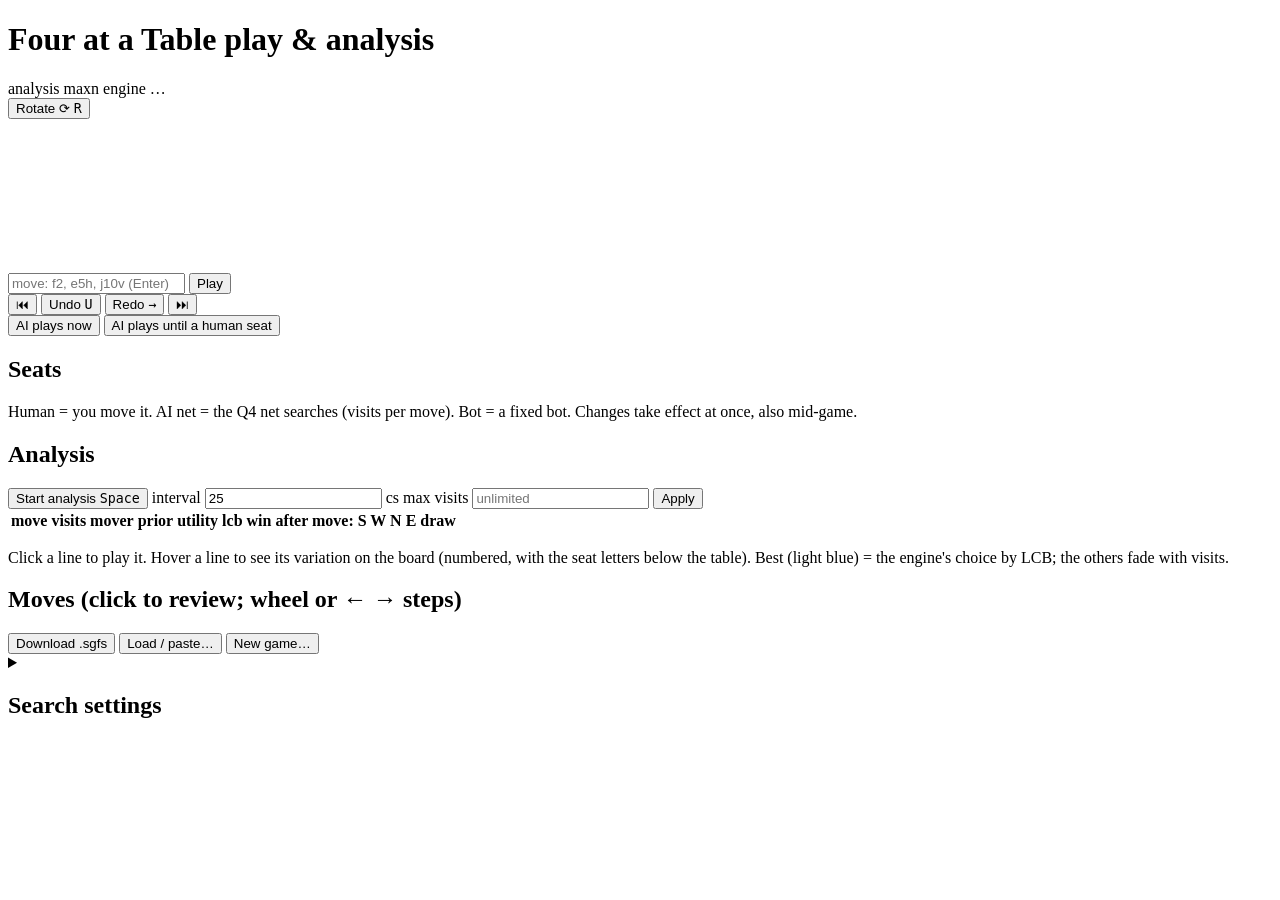
==== python/q4_play_gui/index.html @ 6f9bbe6e "feat(q4play): browser page for the Q4 play GUI (index.html, js, css) Four-seat board in SVG (rotatio" ====
<!doctype html>
<html lang="en">
<head>
<meta charset="utf-8">
<meta name="viewport" content="width=device-width, initial-scale=1">
<title>Q4 play and analysis</title>
<link rel="stylesheet" href="/style.css">
</head>
<body>
<header class="top">
  <h1>Four at a Table <span class="sub">play &amp; analysis</span></h1>
  <div class="badges">
    <span id="mode" class="badge">analysis</span>
    <span id="opp" class="badge">maxn</span>
    <span id="engine" class="badge">engine …</span>
  </div>
</header>
<div id="banner" class="banner" hidden>
  <span id="bannerText"></span>
  <button id="restartBtn" type="button">Restart engine</button>
</div>
<div id="toast" class="toast" role="status" hidden></div>

<main class="layout">
  <section class="boardcol">
    <div class="boardbar">
      <div class="seatview" id="seatView" aria-label="Seat at the bottom"></div>
      <button id="rotateBtn" type="button" title="Rotate the board (R)">Rotate ⟳ <kbd>R</kbd></button>
      <span id="toMoveText" class="tomove"></span>
    </div>
    <div class="boardwrap">
      <svg id="board" xmlns="http://www.w3.org/2000/svg" role="img" aria-label="Quoridor board"></svg>
    </div>
    <div class="rootbar" id="rootBar" title="Win probabilities at the root of the analysis"></div>
    <div class="rootlegend" id="rootLegend"></div>
    <div class="entry">
      <input id="moveBox" type="text" autocomplete="off" spellcheck="false" placeholder="move: f2, e5h, j10v (Enter)">
      <button id="moveBtn" type="button">Play</button>
      <span id="moveMsg" class="msg"></span>
    </div>
    <div class="nav">
      <button id="homeBtn" type="button" title="Start (Home)">⏮</button>
      <button id="undoBtn" type="button" title="Undo (U, Backspace, ←)">Undo <kbd>U</kbd></button>
      <button id="redoBtn" type="button" title="Redo (→)">Redo <kbd>→</kbd></button>
      <button id="endBtn" type="button" title="Latest (End)">⏭</button>
      <span id="plyText" class="plytext"></span>
    </div>
    <div class="aibar">
      <button id="aiNowBtn" type="button">AI plays now</button>
      <button id="aiAllBtn" type="button">AI plays until a human seat</button>
      <button id="aiStopBtn" type="button" hidden>Stop</button>
    </div>
  </section>

  <section class="sidecol">
    <div class="panel">
      <h2>Seats</h2>
      <div id="seats" class="seats"></div>
      <p class="hint">Human = you move it. AI net = the Q4 net searches (visits per move). Bot = a fixed bot.
        Changes take effect at once, also mid-game.</p>
    </div>

    <div class="panel">
      <h2>Analysis <span id="anaState" class="sub"></span></h2>
      <div class="row">
        <button id="anaBtn" type="button">Start analysis <kbd>Space</kbd></button>
        <label>interval <input id="anaCs" type="number" min="1" value="25" class="small"> cs</label>
        <label>max visits <input id="anaCap" type="number" min="1" placeholder="unlimited" class="small"></label>
        <button id="anaCapBtn" type="button">Apply</button>
      </div>
      <div id="rootInfo" class="rootinfo"></div>
      <div id="rawInfo" class="rawinfo"></div>
      <div class="tablewrap">
        <table id="cands" class="cands">
          <thead><tr>
            <th data-key="lcb">move</th><th data-key="visits">visits</th><th data-key="win">mover</th>
            <th data-key="prior">prior</th><th data-key="utility">utility</th><th data-key="lcb">lcb</th>
            <th>win after move: S W N E draw</th>
          </tr></thead>
          <tbody></tbody>
        </table>
      </div>
      <p class="hint">Click a line to play it. Hover a line to see its variation on the board (numbered, with the seat letters
        below the table). Best (light blue) = the engine's choice by LCB; the others fade with visits.</p>
      <div id="pvText" class="pvtext"></div>
    </div>

    <div class="panel">
      <h2>Moves <span class="sub">(click to review; wheel or ← → steps)</span></h2>
      <ol id="moves" class="moves" tabindex="0"></ol>
      <div class="row">
        <button id="saveBtn" type="button">Download .sgfs</button>
        <button id="loadBtn" type="button">Load / paste…</button>
        <button id="newBtn" type="button">New game…</button>
      </div>
    </div>

    <details class="panel" id="settingsPanel">
      <summary><h2>Search settings</h2></summary>
      <div class="grid2">
        <label>opponent mode
          <select id="setOpp">
            <option value="maxn">maxn (every seat is an own seat)</option>
            <option value="style">style (others play like a population)</option>
            <option value="expect">expect (others: argmax on the style policy)</option>
          </select></label>
        <label>own seat ("me") for style / expect
          <select id="setMe">
            <option value="">humans (default)</option>
            <option value="0">S</option><option value="1">W</option><option value="2">N</option><option value="3">E</option>
          </select></label>
        <label>visits (default for AI seats) <input id="setVisits" type="number" min="1"></label>
        <label>lead factor (dynamicScoreUtilityFactor) <input id="setLead" type="number" step="0.05" min="0"></label>
        <label>lead smoothing (q4LeadWeightEps) <input id="setEps" type="number" step="0.01" min="0" max="1"></label>
        <label>cpuctExploration <input id="setCpuct" type="number" step="0.05" min="0"></label>
        <label>rootPolicyTemperature <input id="setRpt" type="number" step="0.05" min="0.01"></label>
      </div>
      <div class="row">
        <button id="setApply" type="button">Apply settings</button>
        <button id="paramsBtn" type="button">Show effective engine values</button>
      </div>
      <pre id="paramsOut" class="params" hidden></pre>
    </details>
  </section>
</main>

<dialog id="dlgLoad">
  <form method="dialog" class="dlg">
    <h2>Load a game or a move list</h2>
    <p class="hint">A Q4 record line (.sgfs, from this GUI or the self-play files) or a move list:
      <code>S f2, W b6, EL N, E j10v</code>. The game is replayed into the engine and checked move by move.</p>
    <input type="file" id="loadFile" accept=".sgfs,.txt">
    <textarea id="loadText" rows="6" spellcheck="false"></textarea>
    <label>stop at ply <input id="loadPly" type="number" min="0" placeholder="the end"></label>
    <div class="row">
      <button id="loadGo" type="button">Load</button>
      <button type="submit" value="cancel">Cancel</button>
    </div>
  </form>
</dialog>

<dialog id="dlgNew">
  <form method="dialog" class="dlg">
    <h2>New game</h2>
    <p class="hint">The seats keep their settings. Rules of the new game:</p>
    <div class="grid2">
      <label>maxPlies <input id="newPlies" type="number" min="1" max="1000" value="400"></label>
      <label>repetitionDrawCount (0 = off) <input id="newRep" type="number" min="0" max="50" value="0"></label>
      <label>initial walls S <input id="newW0" type="number" min="0" max="10" value="7"></label>
      <label>W <input id="newW1" type="number" min="0" max="10" value="7"></label>
      <label>N <input id="newW2" type="number" min="0" max="10" value="7"></label>
      <label>E <input id="newW3" type="number" min="0" max="10" value="7"></label>
    </div>
    <div class="row">
      <button id="newGo" type="button">Start a new game</button>
      <button type="submit" value="cancel">Cancel</button>
    </div>
  </form>
</dialog>

<dialog id="dlgBusy">
  <form method="dialog" class="dlg"><p id="busyText">Working…</p></form>
</dialog>

<script src="/js/core.js"></script>
<script src="/js/board.js"></script>
<script src="/js/app.js"></script>
</body>
</html>
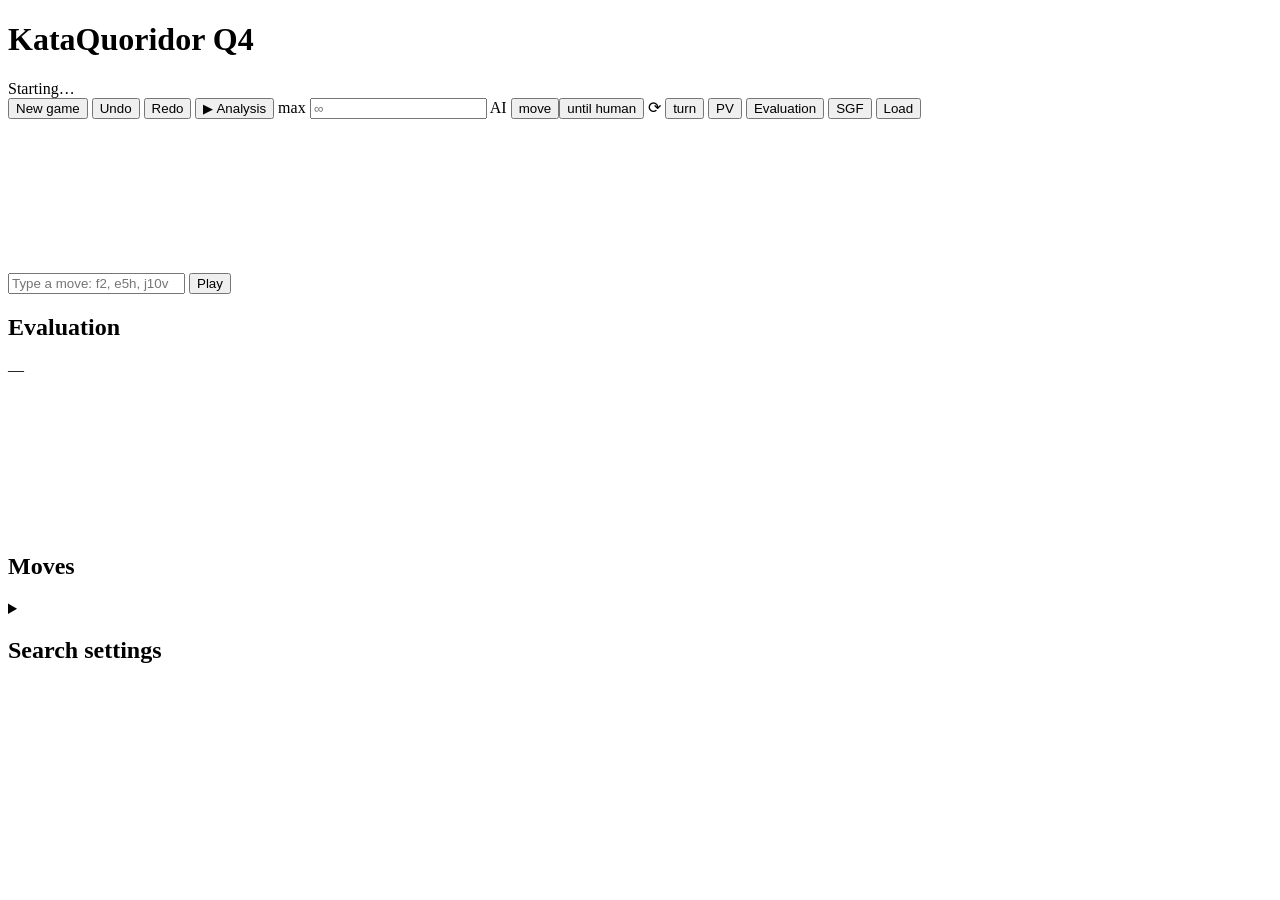
==== commit cc3b1cf7: "feat(q4play): page in the look of the Duel GUI, no coordinates on the board, wheel undoes and redoes" ====
--- a/python/q4_play_gui/index.html
+++ b/python/q4_play_gui/index.html
@@ -3,99 +3,77 @@
 <head>
 <meta charset="utf-8">
 <meta name="viewport" content="width=device-width, initial-scale=1">
-<title>Q4 play and analysis</title>
+<title>KataQuoridor Q4 Play</title>
 <link rel="stylesheet" href="/style.css">
 </head>
 <body>
-<header class="top">
-  <h1>Four at a Table <span class="sub">play &amp; analysis</span></h1>
-  <div class="badges">
-    <span id="mode" class="badge">analysis</span>
-    <span id="opp" class="badge">maxn</span>
-    <span id="engine" class="badge">engine …</span>
+<header>
+  <h1><span class="dot" style="background:var(--s0)"></span><span class="dot" style="background:var(--s1)"></span><span class="dot" style="background:var(--s2)"></span><span class="dot" style="background:var(--s3)"></span> KataQuoridor Q4</h1>
+  <span id="engineInfo" class="engine-info">Starting…</span>
+  <div class="actions">
+    <button id="newBtn" class="primary" title="New game (N)">New game</button>
+    <button id="undoBtn" title="Take back the last event, a move or an elimination (U, Backspace)">Undo</button>
+    <button id="redoBtn" title="Replay the next event (Redo)">Redo</button>
+    <button id="anaBtn" class="toggle" title="Start / pause the engine analysis (Space)">▶ Analysis</button>
+    <label class="maxv" title="Stop the analysis at this many visits; empty = no limit">max
+      <input id="maxVisits" type="number" min="0" placeholder="∞"></label>
+    <span class="ai-seg" title="Let the AI play the seat to move">AI
+      <button id="aiNowBtn" title="The seat to move plays one AI move">move</button><button id="aiAllBtn" title="AI seats play until a human seat is to move">until human</button><button id="aiStopBtn" hidden>■</button></span>
+    <span class="ai-seg" title="Turn the board (R) or put a seat at the bottom">⟳
+      <button id="rotateBtn" title="Rotate the board by 90° (R)">turn</button><span id="seatView" class="seat-view"></span></span>
+    <button id="pvBtn" class="toggle on" title="Show a candidate's continuation when the pointer is over it (P)">PV</button>
+    <button id="evalBtn" class="toggle on" title="Show or hide the evaluation (E)">Evaluation</button>
+    <button id="saveBtn" title="Download the game as .sgfs (opens in the Q4 sgfs viewer)">SGF</button>
+    <button id="loadBtn" title="Load a game or paste a move list">Load</button>
   </div>
 </header>
-<div id="banner" class="banner" hidden>
-  <span id="bannerText"></span>
-  <button id="restartBtn" type="button">Restart engine</button>
+
+<div id="banner" hidden>
+  <div class="banner-text"><b id="bannerTitle"></b><pre id="bannerMsg"></pre></div>
+  <button id="restartBtn">Restart engine</button>
 </div>
-<div id="toast" class="toast" role="status" hidden></div>
 
-<main class="layout">
-  <section class="boardcol">
-    <div class="boardbar">
-      <div class="seatview" id="seatView" aria-label="Seat at the bottom"></div>
-      <button id="rotateBtn" type="button" title="Rotate the board (R)">Rotate ⟳ <kbd>R</kbd></button>
-      <span id="toMoveText" class="tomove"></span>
+<main>
+  <section class="panel center">
+    <div id="boardWrap">
+      <svg id="board" xmlns="http://www.w3.org/2000/svg" role="img" aria-label="Quoridor board"></svg>
+      <div id="overlay" hidden>
+        <div class="ov-box">
+          <div class="ov-title" id="ovTitle"></div>
+          <div class="ov-sub" id="ovSub"></div>
+          <div class="ov-btns"><button class="primary" id="ovNew">New game</button><button id="ovReview">Review the board</button></div>
+        </div>
+      </div>
     </div>
-    <div class="boardwrap">
-      <svg id="board" xmlns="http://www.w3.org/2000/svg" role="img" aria-label="Quoridor board"></svg>
-    </div>
-    <div class="rootbar" id="rootBar" title="Win probabilities at the root of the analysis"></div>
-    <div class="rootlegend" id="rootLegend"></div>
-    <div class="entry">
-      <input id="moveBox" type="text" autocomplete="off" spellcheck="false" placeholder="move: f2, e5h, j10v (Enter)">
-      <button id="moveBtn" type="button">Play</button>
-      <span id="moveMsg" class="msg"></span>
-    </div>
-    <div class="nav">
-      <button id="homeBtn" type="button" title="Start (Home)">⏮</button>
-      <button id="undoBtn" type="button" title="Undo (U, Backspace, ←)">Undo <kbd>U</kbd></button>
-      <button id="redoBtn" type="button" title="Redo (→)">Redo <kbd>→</kbd></button>
-      <button id="endBtn" type="button" title="Latest (End)">⏭</button>
-      <span id="plyText" class="plytext"></span>
-    </div>
-    <div class="aibar">
-      <button id="aiNowBtn" type="button">AI plays now</button>
-      <button id="aiAllBtn" type="button">AI plays until a human seat</button>
-      <button id="aiStopBtn" type="button" hidden>Stop</button>
-    </div>
+    <div id="seats" class="seats"></div>
+    <div id="status" class="status"></div>
+    <form id="moveForm" class="move-form" autocomplete="off">
+      <input id="moveInput" placeholder="Type a move: f2, e5h, j10v" spellcheck="false" aria-label="Move in QTP notation">
+      <button type="submit">Play</button>
+    </form>
   </section>
 
-  <section class="sidecol">
-    <div class="panel">
-      <h2>Seats</h2>
-      <div id="seats" class="seats"></div>
-      <p class="hint">Human = you move it. AI net = the Q4 net searches (visits per move). Bot = a fixed bot.
-        Changes take effect at once, also mid-game.</p>
+  <section class="panel side">
+    <div id="evalCard" class="card">
+      <h2>Evaluation <span class="sub" id="evalPly"></span></h2>
+      <div class="ev-bar" id="evBar" title="Win probabilities S W N E draw"></div>
+      <div class="ev-nums" id="evNums"></div>
+      <div class="ev-lead" id="evLead">—</div>
+      <div class="ev-src" id="evSrc"></div>
+      <div class="ev-src" id="evNet"></div>
+      <svg id="chart" aria-label="Win probability of each seat over the game"></svg>
     </div>
-
-    <div class="panel">
-      <h2>Analysis <span id="anaState" class="sub"></span></h2>
-      <div class="row">
-        <button id="anaBtn" type="button">Start analysis <kbd>Space</kbd></button>
-        <label>interval <input id="anaCs" type="number" min="1" value="25" class="small"> cs</label>
-        <label>max visits <input id="anaCap" type="number" min="1" placeholder="unlimited" class="small"></label>
-        <button id="anaCapBtn" type="button">Apply</button>
-      </div>
-      <div id="rootInfo" class="rootinfo"></div>
-      <div id="rawInfo" class="rawinfo"></div>
-      <div class="tablewrap">
-        <table id="cands" class="cands">
-          <thead><tr>
-            <th data-key="lcb">move</th><th data-key="visits">visits</th><th data-key="win">mover</th>
-            <th data-key="prior">prior</th><th data-key="utility">utility</th><th data-key="lcb">lcb</th>
-            <th>win after move: S W N E draw</th>
-          </tr></thead>
-          <tbody></tbody>
-        </table>
-      </div>
-      <p class="hint">Click a line to play it. Hover a line to see its variation on the board (numbered, with the seat letters
-        below the table). Best (light blue) = the engine's choice by LCB; the others fade with visits.</p>
-      <div id="pvText" class="pvtext"></div>
+    <div id="candCard" class="card" hidden>
+      <h2><span id="candTitle">Analysis</span> <span class="sub" id="candSub"></span></h2>
+      <div id="candRoot" class="cand-root"></div>
+      <div id="candList" class="cand-list"></div>
     </div>
-
-    <div class="panel">
-      <h2>Moves <span class="sub">(click to review; wheel or ← → steps)</span></h2>
-      <ol id="moves" class="moves" tabindex="0"></ol>
-      <div class="row">
-        <button id="saveBtn" type="button">Download .sgfs</button>
-        <button id="loadBtn" type="button">Load / paste…</button>
-        <button id="newBtn" type="button">New game…</button>
-      </div>
+    <div class="card grow">
+      <h2>Moves <span class="sub" id="moveCount"></span></h2>
+      <div id="reviewBar" hidden><span id="reviewText"></span><button id="backBtn" class="primary">Back to current</button></div>
+      <div id="moveList"></div>
     </div>
-
-    <details class="panel" id="settingsPanel">
+    <details class="card" id="settingsPanel">
       <summary><h2>Search settings</h2></summary>
       <div class="grid2">
         <label>opponent mode
@@ -110,6 +88,7 @@
             <option value="0">S</option><option value="1">W</option><option value="2">N</option><option value="3">E</option>
           </select></label>
         <label>visits (default for AI seats) <input id="setVisits" type="number" min="1"></label>
+        <label>analysis interval (cs) <input id="anaCs" type="number" min="1" value="25"></label>
         <label>lead factor (dynamicScoreUtilityFactor) <input id="setLead" type="number" step="0.05" min="0"></label>
         <label>lead smoothing (q4LeadWeightEps) <input id="setEps" type="number" step="0.01" min="0" max="1"></label>
         <label>cpuctExploration <input id="setCpuct" type="number" step="0.05" min="0"></label>
@@ -121,46 +100,83 @@
       </div>
       <pre id="paramsOut" class="params" hidden></pre>
     </details>
+    <div class="keys" id="keys"></div>
   </section>
 </main>
 
-<dialog id="dlgLoad">
-  <form method="dialog" class="dlg">
-    <h2>Load a game or a move list</h2>
-    <p class="hint">A Q4 record line (.sgfs, from this GUI or the self-play files) or a move list:
-      <code>S f2, W b6, EL N, E j10v</code>. The game is replayed into the engine and checked move by move.</p>
-    <input type="file" id="loadFile" accept=".sgfs,.txt">
-    <textarea id="loadText" rows="6" spellcheck="false"></textarea>
-    <label>stop at ply <input id="loadPly" type="number" min="0" placeholder="the end"></label>
-    <div class="row">
-      <button id="loadGo" type="button">Load</button>
-      <button type="submit" value="cancel">Cancel</button>
+<dialog id="newDlg">
+  <form method="dialog" id="newForm">
+    <h3>New game</h3>
+    <div class="field">
+      <div class="lab">You play</div>
+      <div class="seg" id="sideSeg">
+        <label><input type="radio" name="side" value="keep"><span>Keep seats <small>as they are</small></span></label>
+        <label><input type="radio" name="side" value="0"><span><i class="pawn s0"></i>S <small>moves first</small></span></label>
+        <label><input type="radio" name="side" value="1"><span><i class="pawn s1"></i>W</span></label>
+        <label><input type="radio" name="side" value="2"><span><i class="pawn s2"></i>N</span></label>
+        <label><input type="radio" name="side" value="3"><span><i class="pawn s3"></i>E</span></label>
+        <label><input type="radio" name="side" value="random"><span>Random</span></label>
+        <label><input type="radio" name="side" value="none"><span>AI only <small>demo</small></span></label>
+        <label><input type="radio" name="side" value="analysis"><span>Analysis <small>all human</small></span></label>
+      </div>
+    </div>
+    <div class="field" id="strField">
+      <div class="lab">Strength of the AI seats</div>
+      <div class="seg" id="strSeg">
+        <label><input type="radio" name="preset" value="easy"><span>Easy <small>1 visit</small></span></label>
+        <label><input type="radio" name="preset" value="normal"><span>Normal <small>16</small></span></label>
+        <label><input type="radio" name="preset" value="hard"><span>Hard <small>256</small></span></label>
+        <label><input type="radio" name="preset" value="max"><span>Max <small>800</small></span></label>
+        <label><input type="radio" name="preset" value="custom"><span>Custom <input type="number" id="customVisits" min="1" max="100000" value="400"></span></label>
+      </div>
+      <div class="note">Visits per move. Easy plays the raw policy net without search. Each seat can be changed on its card afterwards.</div>
+    </div>
+    <details class="field">
+      <summary class="lab">Rules</summary>
+      <div class="grid2">
+        <label>maxPlies <input id="newPlies" type="number" min="1" max="1000" value="400"></label>
+        <label>repetitionDrawCount (0 = off) <input id="newRep" type="number" min="0" max="50" value="0"></label>
+        <label>initial walls S <input id="newW0" type="number" min="0" max="10" value="7"></label>
+        <label>W <input id="newW1" type="number" min="0" max="10" value="7"></label>
+        <label>N <input id="newW2" type="number" min="0" max="10" value="7"></label>
+        <label>E <input id="newW3" type="number" min="0" max="10" value="7"></label>
+      </div>
+    </details>
+    <div class="note" id="newWarn">The current game is discarded; download it first (SGF) to keep it.</div>
+    <div class="dlg-btns">
+      <button value="cancel" formnovalidate>Cancel</button>
+      <button value="ok" class="primary" id="startBtn">Start</button>
     </div>
   </form>
 </dialog>
 
-<dialog id="dlgNew">
-  <form method="dialog" class="dlg">
-    <h2>New game</h2>
-    <p class="hint">The seats keep their settings. Rules of the new game:</p>
-    <div class="grid2">
-      <label>maxPlies <input id="newPlies" type="number" min="1" max="1000" value="400"></label>
-      <label>repetitionDrawCount (0 = off) <input id="newRep" type="number" min="0" max="50" value="0"></label>
-      <label>initial walls S <input id="newW0" type="number" min="0" max="10" value="7"></label>
-      <label>W <input id="newW1" type="number" min="0" max="10" value="7"></label>
-      <label>N <input id="newW2" type="number" min="0" max="10" value="7"></label>
-      <label>E <input id="newW3" type="number" min="0" max="10" value="7"></label>
-    </div>
-    <div class="row">
-      <button id="newGo" type="button">Start a new game</button>
-      <button type="submit" value="cancel">Cancel</button>
+<dialog id="loadDlg">
+  <form method="dialog" id="loadForm">
+    <h3>Load a game or a move list</h3>
+    <p class="note">A Q4 record line (.sgfs, from this page or the self-play files) or a move list:
+      <code>S f2, W b6, EL N, E j10v</code>. The game is replayed into the engine and checked move by move.</p>
+    <div class="field"><input type="file" id="loadFile" accept=".sgfs,.txt"></div>
+    <div class="field"><textarea id="loadText" rows="6" spellcheck="false"></textarea></div>
+    <div class="field"><label class="inl">stop at ply <input id="loadPly" type="number" min="0" placeholder="the end"></label></div>
+    <div class="dlg-btns">
+      <button value="cancel" formnovalidate>Cancel</button>
+      <button value="ok" class="primary" id="loadGo">Load</button>
     </div>
   </form>
 </dialog>
 
-<dialog id="dlgBusy">
-  <form method="dialog" class="dlg"><p id="busyText">Working…</p></form>
+<dialog id="confirmDlg">
+  <form method="dialog">
+    <h3 id="confirmTitle">Eliminate?</h3>
+    <p id="confirmText" class="note"></p>
+    <div class="dlg-btns">
+      <button value="cancel" formnovalidate>Cancel</button>
+      <button value="ok" class="primary" id="confirmGo">Eliminate</button>
+    </div>
+  </form>
 </dialog>
+
+<div id="toast" hidden></div>
 
 <script src="/js/core.js"></script>
 <script src="/js/board.js"></script>
